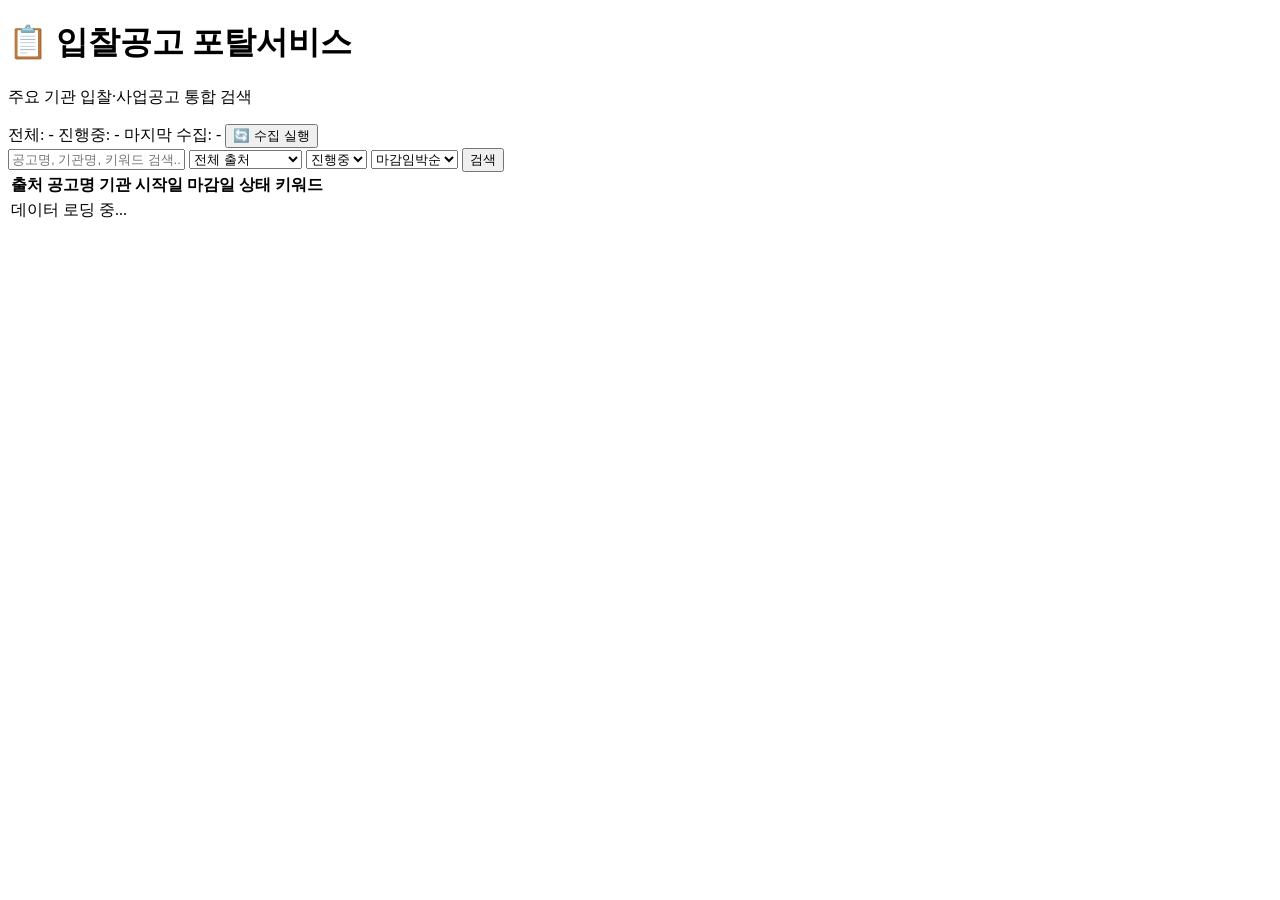
==== frontend/index.html @ 1ecac21d "Phase 1: API 수집기 + FastAPI 백엔드 + 프론트엔드 구현 - K-Startup 수집기 (282건 수집 성공) - 중소벤처기업부 사업공고 수집기 (64건 수집 성공" ====
<!DOCTYPE html>
<html lang="ko">
<head>
    <meta charset="UTF-8">
    <meta name="viewport" content="width=device-width, initial-scale=1.0">
    <title>입찰공고 포탈서비스</title>
    <link rel="stylesheet" href="/css/style.css">
</head>
<body>
    <header>
        <h1>📋 입찰공고 포탈서비스</h1>
        <p class="subtitle">주요 기관 입찰·사업공고 통합 검색</p>
    </header>

    <main>
        <!-- 통계 바 -->
        <div id="stats-bar" class="stats-bar">
            <span id="stat-total">전체: -</span>
            <span id="stat-ongoing">진행중: -</span>
            <span id="stat-last-update">마지막 수집: -</span>
            <button id="btn-collect" class="btn btn-sm" onclick="runCollect()">🔄 수집 실행</button>
        </div>

        <!-- 검색/필터 -->
        <div class="search-bar">
            <input type="text" id="search-input" placeholder="공고명, 기관명, 키워드 검색..." />
            <select id="filter-source">
                <option value="">전체 출처</option>
                <option value="K-Startup">K-Startup</option>
                <option value="중소벤처기업부">중소벤처기업부</option>
                <option value="나라장터">나라장터</option>
            </select>
            <select id="filter-status">
                <option value="ongoing">진행중</option>
                <option value="all">전체</option>
                <option value="closed">마감</option>
            </select>
            <select id="filter-sort">
                <option value="deadline">마감임박순</option>
                <option value="latest">최신순</option>
            </select>
            <button class="btn" onclick="loadNotices()">검색</button>
        </div>

        <!-- 공고 목록 -->
        <div id="notices-container">
            <table id="notices-table">
                <thead>
                    <tr>
                        <th class="col-source">출처</th>
                        <th class="col-title">공고명</th>
                        <th class="col-org">기관</th>
                        <th class="col-date">시작일</th>
                        <th class="col-date">마감일</th>
                        <th class="col-status">상태</th>
                        <th class="col-keywords">키워드</th>
                    </tr>
                </thead>
                <tbody id="notices-body">
                    <tr><td colspan="7" class="loading">데이터 로딩 중...</td></tr>
                </tbody>
            </table>
        </div>

        <!-- 페이지네이션 -->
        <div id="pagination" class="pagination"></div>
    </main>

    <script src="/js/app.js"></script>
</body>
</html>
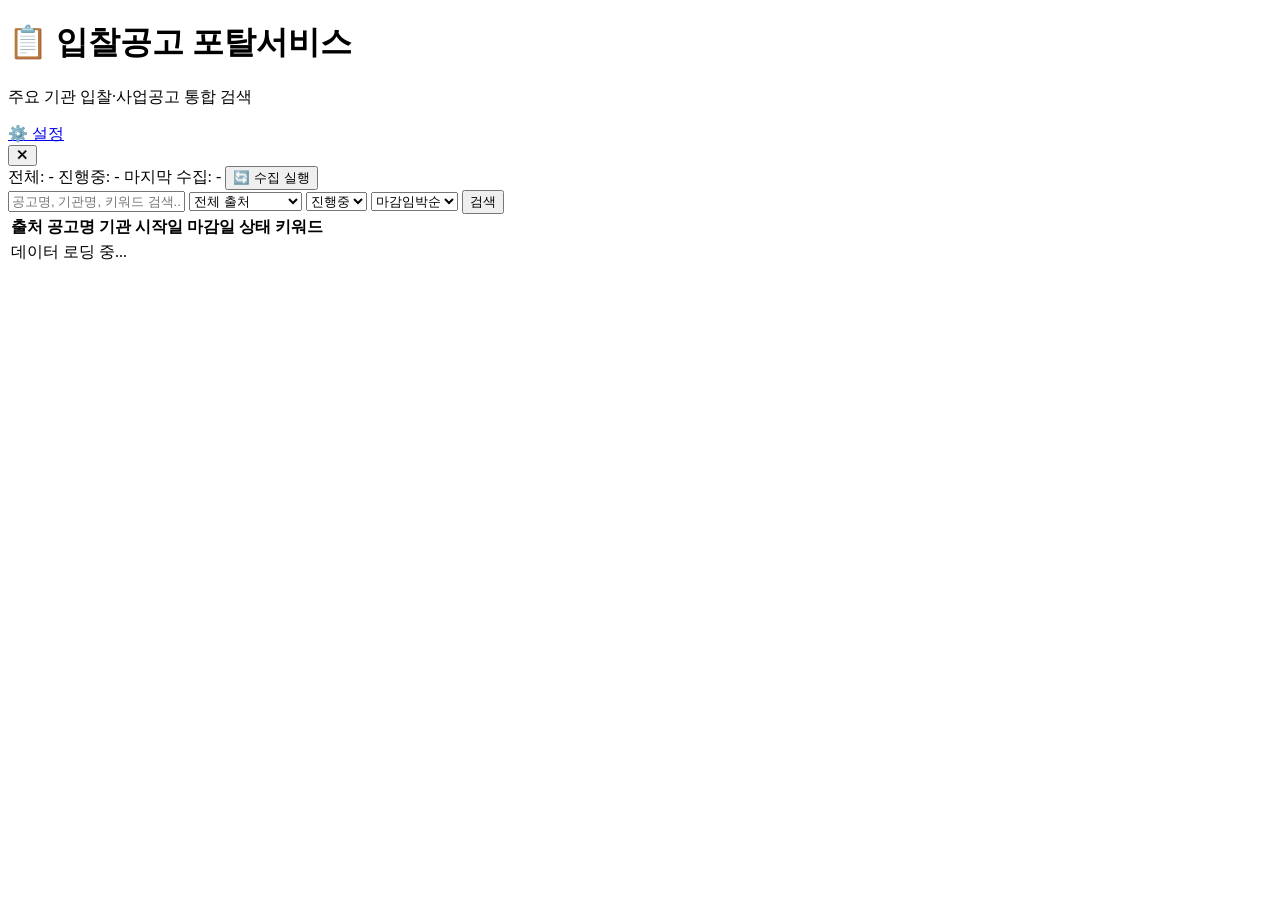
==== commit 7e2a40f4: "Phase 2: 설정 페이지 + 상세보기 모달 + 자동 수집 스케줄러 - 설정 페이지 (키워드 ON/OFF, 조회기간, 상태필터, 정렬) - 상세보기 모달 (행 클릭 → 공고 상세" ====
--- a/frontend/index.html
+++ b/frontend/index.html
@@ -8,9 +8,22 @@
 </head>
 <body>
     <header>
-        <h1>📋 입찰공고 포탈서비스</h1>
-        <p class="subtitle">주요 기관 입찰·사업공고 통합 검색</p>
+        <div class="header-top">
+            <div>
+                <h1>📋 입찰공고 포탈서비스</h1>
+                <p class="subtitle">주요 기관 입찰·사업공고 통합 검색</p>
+            </div>
+            <a href="/settings.html" class="header-settings">⚙️ 설정</a>
+        </div>
     </header>
+
+    <!-- 상세보기 모달 -->
+    <div id="modal-overlay" class="modal-overlay" onclick="closeModal()">
+        <div class="modal-content" onclick="event.stopPropagation()">
+            <button class="modal-close" onclick="closeModal()">✕</button>
+            <div id="modal-body"></div>
+        </div>
+    </div>
 
     <main>
         <!-- 통계 바 -->
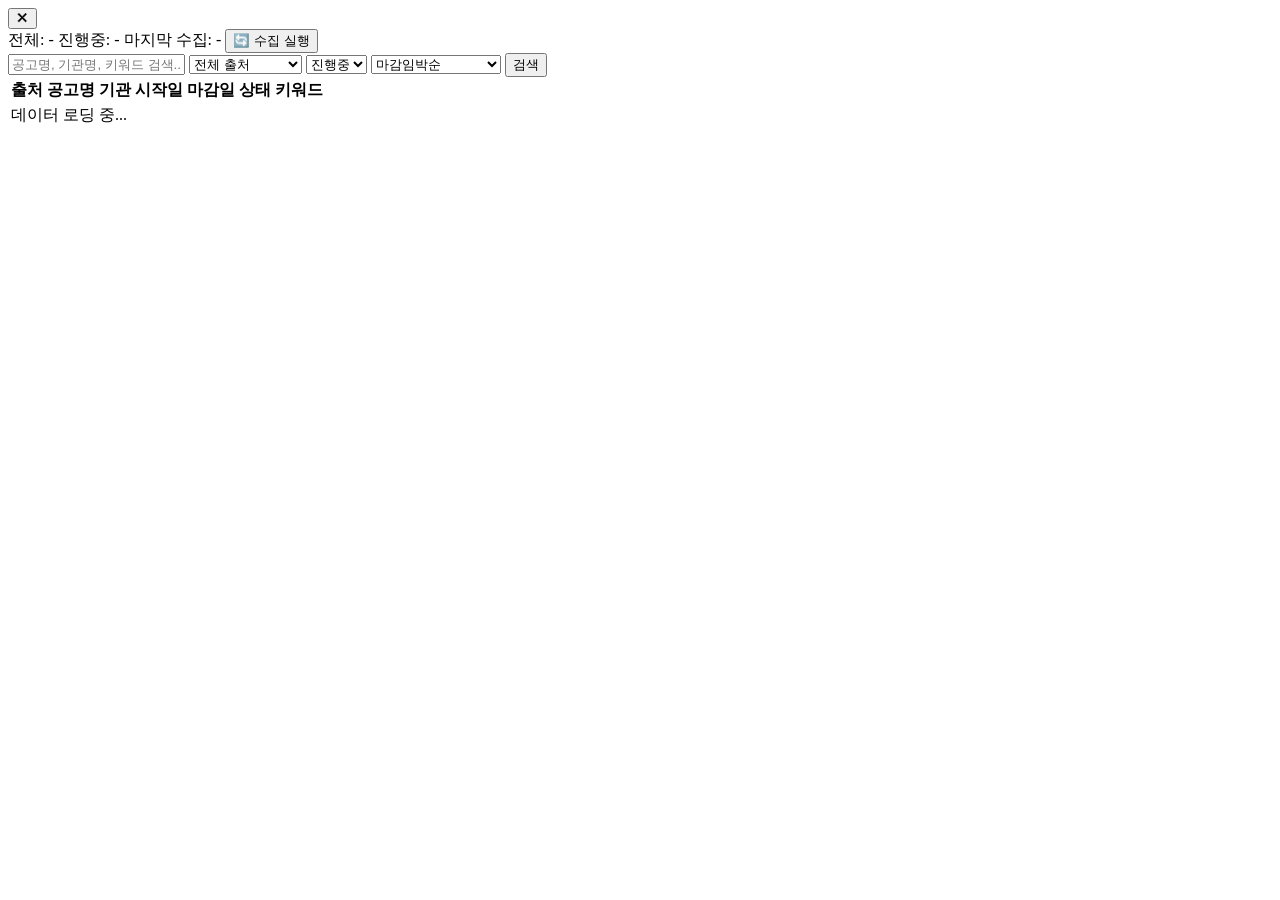
==== commit 284c2f7a: "Phase 0: 로그인/인증 시스템 + 네비게이션 + 대시보드 + 조회기간/정렬 개선 - users/sessions 테이블, bcrypt 인증, 세션 기반 로그인 - 계정 관리 A" ====
--- a/frontend/index.html
+++ b/frontend/index.html
@@ -3,19 +3,13 @@
 <head>
     <meta charset="UTF-8">
     <meta name="viewport" content="width=device-width, initial-scale=1.0">
-    <title>입찰공고 포탈서비스</title>
+    <title>공고 중인 사업 - LETS 프로젝트 관리</title>
     <link rel="stylesheet" href="/css/style.css">
+    <link rel="stylesheet" href="/css/navbar.css">
+    <style>header { display: none; }</style>
 </head>
 <body>
-    <header>
-        <div class="header-top">
-            <div>
-                <h1>📋 입찰공고 포탈서비스</h1>
-                <p class="subtitle">주요 기관 입찰·사업공고 통합 검색</p>
-            </div>
-            <a href="/settings.html" class="header-settings">⚙️ 설정</a>
-        </div>
-    </header>
+    <nav id="main-navbar"></nav>
 
     <!-- 상세보기 모달 -->
     <div id="modal-overlay" class="modal-overlay" onclick="closeModal()">
@@ -50,7 +44,7 @@
             </select>
             <select id="filter-sort">
                 <option value="deadline">마감임박순</option>
-                <option value="latest">최신순</option>
+                <option value="latest">입찰공고일 최신순</option>
             </select>
             <button class="btn" onclick="loadNotices()">검색</button>
         </div>
@@ -79,6 +73,7 @@
         <div id="pagination" class="pagination"></div>
     </main>
 
+    <script src="/js/auth.js"></script>
     <script src="/js/app.js"></script>
 </body>
 </html>
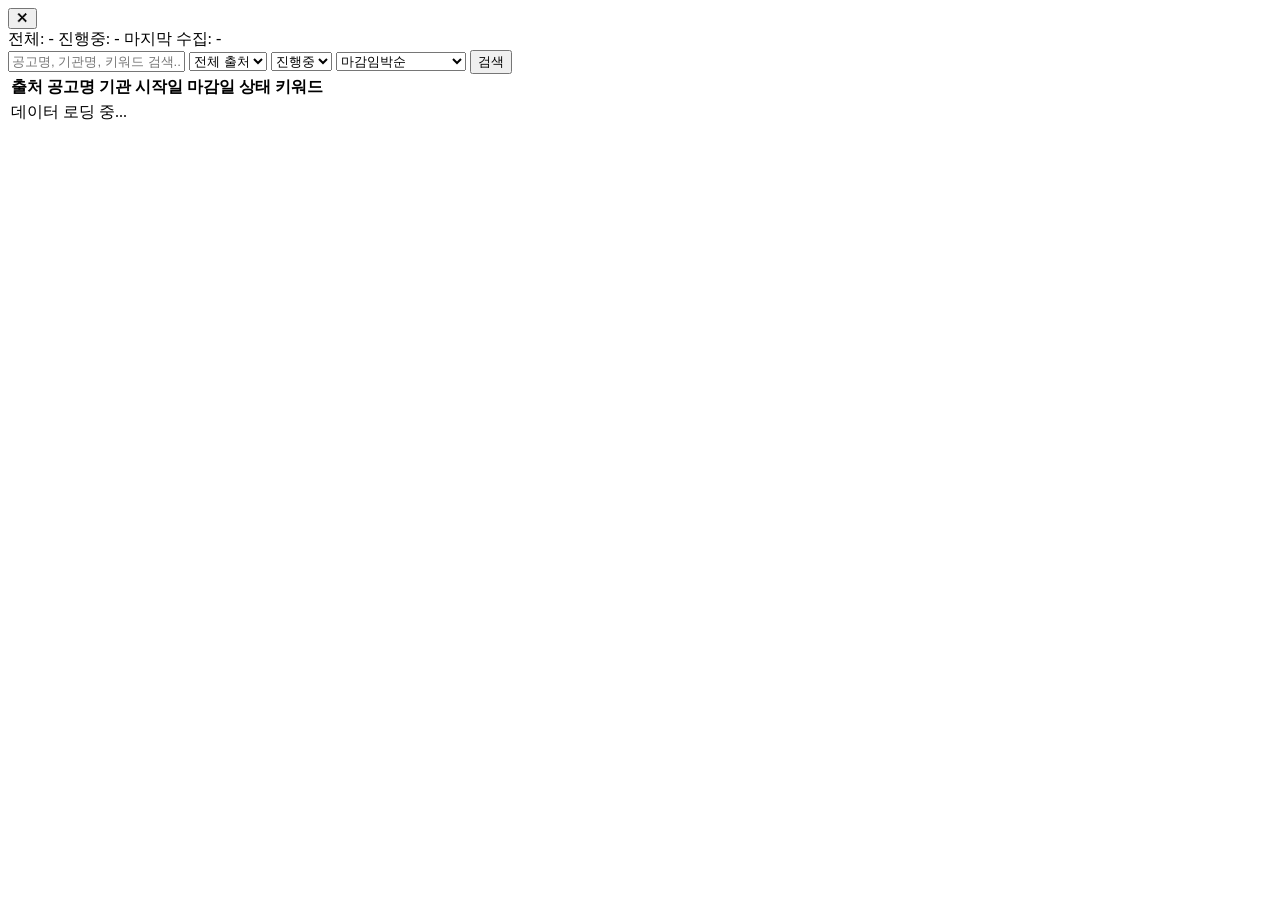
==== commit bb4ec8a8: "Phase A.2: 공고수집 출처 관리 — 출처별 독립 수집 + CCEI 추가 - collect_sources 테이블 + 4개 출처 (나라장터, K-Startup, 중기부, 창조경" ====
--- a/frontend/index.html
+++ b/frontend/index.html
@@ -25,7 +25,6 @@
             <span id="stat-total">전체: -</span>
             <span id="stat-ongoing">진행중: -</span>
             <span id="stat-last-update">마지막 수집: -</span>
-            <button id="btn-collect" class="btn btn-sm" onclick="runCollect()">🔄 수집 실행</button>
         </div>
 
         <!-- 검색/필터 -->
@@ -33,9 +32,6 @@
             <input type="text" id="search-input" placeholder="공고명, 기관명, 키워드 검색..." />
             <select id="filter-source">
                 <option value="">전체 출처</option>
-                <option value="K-Startup">K-Startup</option>
-                <option value="중소벤처기업부">중소벤처기업부</option>
-                <option value="나라장터">나라장터</option>
             </select>
             <select id="filter-status">
                 <option value="ongoing">진행중</option>
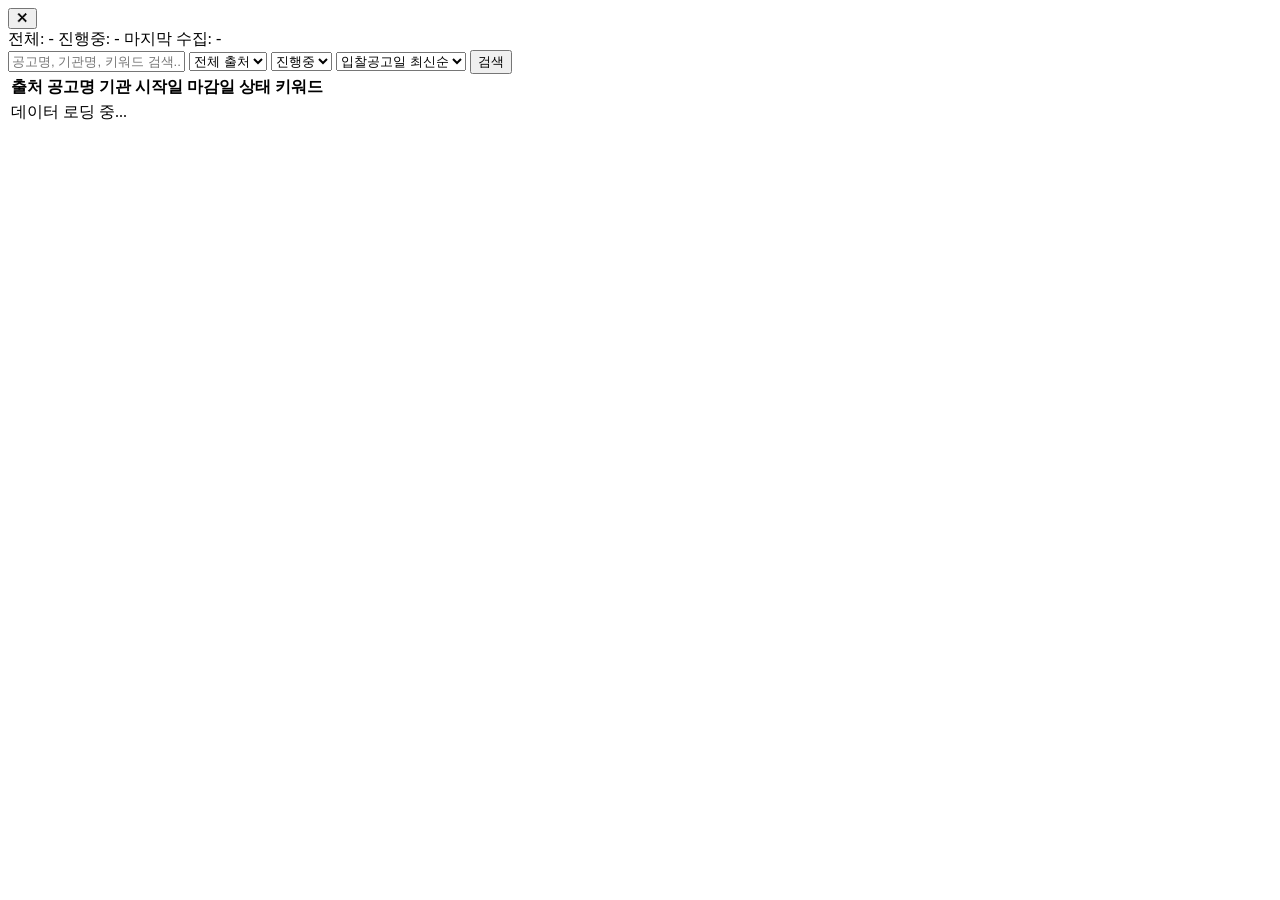
==== commit 2c4d805d: "UI 전면 개선: 사이드바 네비게이션, 날짜 범위 수집, 실패 재시도 - 네비게이션: 상단 가로 → 좌측 세로 사이드바(200px), 공고수집 출처 하단 배치 - 수집 방식: 빠른" ====
--- a/frontend/index.html
+++ b/frontend/index.html
@@ -39,8 +39,8 @@
                 <option value="closed">마감</option>
             </select>
             <select id="filter-sort">
+                <option value="latest">입찰공고일 최신순</option>
                 <option value="deadline">마감임박순</option>
-                <option value="latest">입찰공고일 최신순</option>
             </select>
             <button class="btn" onclick="loadNotices()">검색</button>
         </div>
